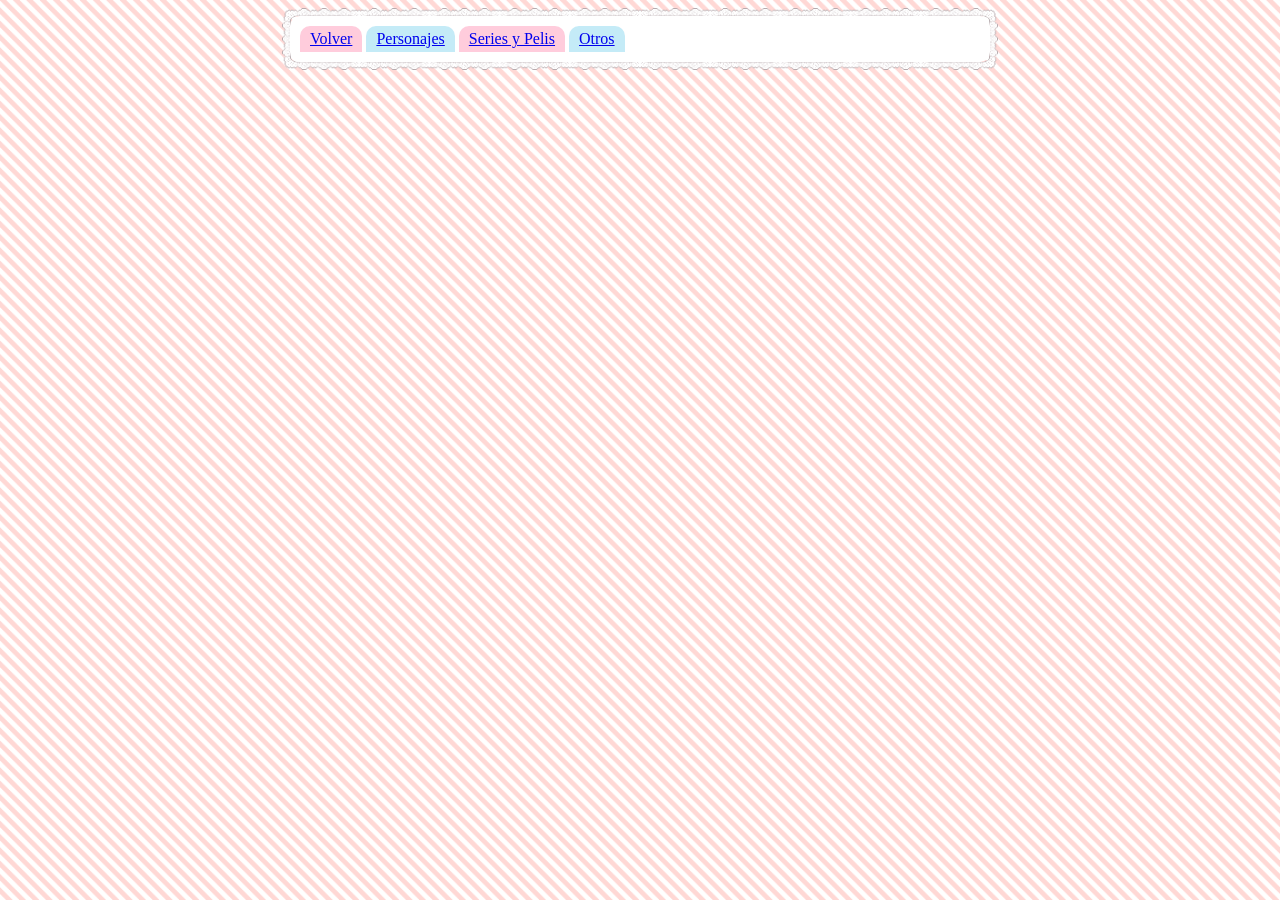
==== gustos.html @ d1582563 "Add files via upload" ====
<!DOCTYPE html>
<html lang="en">
<head>
  <meta charset="UTF-8">
  <meta name="color-scheme" content="light only"/>
  <title>Mati World Domination!!</title>
  <link rel="stylesheet" href="style.css">
  <link href="https://fonts.googleapis.com/css?display=swap&family=Questrial:400,400italic%7CEater:400,400italic%7CPoppins:500,500italic,700,700italic%7CCrimson+Text:600,600italic,700,700italic%7CKosugi+Maru:400,400italic%7CKrona+One:400,400italic%7CFredoka+One:400,400italic%7CShrikhand:400,400italic%7CQuicksand:700,700italic%7CComic+Neue:700,700italic%7CSpecial+Elite:400,400italic"rel="stylesheet" type="text/css"/>
</head>
<style>
body{
  background-image: url(fondogustos.gif);
  background-size: 40px;
  background-repeat: repeat;
}
#aldoxito{
  height:140px;
  width: 140px;
  margin-right: 30px;
}
.mainbox3 {
  background-color: #fff;
  border-radius: 10px;
  border-color: #000000;
  border-style: dotted, solid;
  border-width: 1px;
  padding: 10px;
  width: auto;
}
.mainbox { /*primer mainb*/
  border-color: #ffccdc;
  border-top-left-radius: 0px;
  border-bottom-right-radius: 0px;
  border-style: dotted, solid;
  border-width: 2px;
  display: flex;
  margin: auto;
  padding: 10px;
  width: auto;
}
.mainbox2 { /*borde kiut*/
  border-image: url(testborder3.png)8 fill round;
  border-style: solid;
  border-width: 7px;
  margin: auto;
  padding: 1px;
  width: 700px;
}
#nia {
  color: #ffccdc;
  text-shadow: -1px 0 #000000, 0 1px #000000, 1px 0 #000000, 0 -1px #000000;
  text-align: center;
  font-size: 29px;
  font-family: stabillo medium;
}
.yena {
  display: block;
  height: auto;
  margin:auto;
  transition: all 0.5s;
  -webkit-mask-image: url(https://dl.dropbox.com/s/2kih8ox9q2czjeg/pngfind.com-kawaii-transpatrent-png-621355.png);
  -webkit-mask-position: center;
  -webkit-mask-repeat: no-repeat;
  -webkit-mask-size: 220%;
  width: 80%;
}
.yena:hover {
  transition: all 0.5s;
  -webkit-mask-image: url(https://dl.dropbox.com/s/2kih8ox9q2czjeg/pngfind.com-kawaii-transparent-png-621355.png);  
  -webkit-mask-position: center;
  -webkit-mask-repeat: no-repeat;
  -webkit-mask-size: 100%;
}
.btn1 {
  border-top-right-radius: 10px;
  border-top-left-radius: 10px;
  background: #ffccdc;
  display: inline-block;
  width: auto;
  text-decoration: none;
  padding: 5px;
  padding-left: 10px;
  padding-right: 10px;
  font-family: hearts;
  line-height: 1;
}
.btn1 :hover {
  color: black;
  font-style: italic;
  -moz-transition: all .2s ease-in-out;
  -o-transition: all .2s ease-in-out;
  -ms-transition: all .2s ease-in-out;
  transition: all .2s ease-in-out;
}
.btn2 {
  border-top-right-radius: 10px;
  border-top-left-radius: 10px;
  background: #c4ebf7;
  display: inline-block;
  width: auto;
  text-decoration: none;
  padding: 5px;
  padding-left: 10px;
  padding-right: 10px;
  font-family: hearts;
  line-height: 1;
}
.btn2 :hover {
  color: black;
  font-style: italic;
  -moz-transition: all .2s ease-in-out;
  -o-transition: all .2s ease-in-out;
  -ms-transition: all .2s ease-in-out;
  transition: all .2s ease-in-out;
}
#personajes {
  display: none;
}
#personajes:target{
  display: block;
}
#series {
  display: none;
}
#series:target{
  display: block;
}
#otros {
  display: none;
}
#otros:target{
  display: block;
}
</style>

<div class="mainbox2">
  <div class="mainbox3">
    <div class="espacio2"></div>
    <div class="btn1"><a href="matii.html">Volver</a></div>
    <div class="btn2"><a href="#personajes">Personajes</a></div>
    <div class="btn1"><a href="#series">Series y Pelis</a></div>
    <div class="btn2"><a href="#otros">Otros</a></div>
  <section id="personajes">
    <div class="mainbox">
      <div>
        <img src="giphy.gif"id="aldoxito" class="yena"> 
        <div id="nia">Snoopy</div>
      </div> 
        El esnupi es un mono muy lindo, se parece a su cachorra. Al parecer eñupi es lider de la NASA o algo así.
    </div>
      <br>
    <div class="mainbox">
      <div>
      <img src="yuu-narukami.gif"id="aldoxito" class="yena"> 
      <div id="nia">Yuu Narukami</div>
    </div> 
        El disturbing the peace, look into my eyes. Now tell me de fings yu nana nana na na na na.
    </div>
    <br>
    <div class="mainbox">
      <div>
      <img src="placeholder.gif"id="aldoxito" class="yena"> 
      <div id="nia">Chuu de (ex)Loona</div>
    </div> 
        Todo el mundo ama a Chuu
    </div>
    <br>
    <div class="mainbox">
      <div>
        <img src="IeFB04H51Ntwtam8Y8.webp"id="aldoxito" class="yena"> 
        <div id="nia">Momonga</div>
      </div> 
        El ñoñonga es parte de la serie de los chiikawas, creo que su nombre se traduce a lit. ardilla voladora, pq en efecto es una ardilla voladora.
        <br><br>
        Momonga es pesado y maleducado, como el Gabriel. A diferencia de este último, yo creo que el Momonga votaria no y que pagaría siempre su pasaje de la micro al igual que la Barbi.
    </div>
      <br>
    <div class="mainbox">
      <div>
        <img src="placeholder.gif"id="aldoxito" class="yena"> 
        <div id="nia">Hangyodon</div>
      </div> 
        Es un pez de Hong Kong.
        <br><br>
        Su nombre se lee como Jan gio don.
    </div>
      <br>
    <div class="mainbox">
      <div>
        <img src="paulmc.gif"id="aldoxito" class="yena"> 
        <div id="nia">Paul Mccatney</div>
      </div>
       Una vez leí un tweet que decía algo como: Imagina que tienes a un genio musical tan pero tan bueno, y resulta ser el bajista.
       <br><br>
       Paul McCartney es un persona real, tristemente es britanico. No tolero a los britanicos.
       <br><br>
       El único que me cae bn es Damon Albarn y Thom Yorke pero creo que ese era un ratón
    </div>
  </section>
  <section id="series">
    <div class="mainbox">
      <div>
        <img src="sybau.gif"id="aldoxito" class="yena"> 
        <div id="nia">Invincible</div>
      </div> 
        Este no se de que va
    </div>     
      <br>  
    <div class="mainbox">
      <div>
        <img src="glep-dance.gif"id="aldoxito" class="yena"> 
        <div id="nia">Smiling Friends</div>
      </div> 
        Allan estai enteroo rico teamo
    </div>   
      <br>
    <div class="mainbox">
      <div>
        <img src="placeholder.gif"id="aldoxito" class="yena"> 
        <div id="nia">OHSHC</div>
      </div> 
        Es como de transexuales???, nose mi mami no me deja ver esas cosas.
    </div>     
      <br>  
  </section>
  <section id="otros">
    <div class="mainbox">
      <div>
        <img src="larplarp.gif"id="aldoxito" class="yena"> 
        <div id="nia">Larpear</div>
      </div>
        Larpear es como mezclar el ser poser con evangelion.      
    </div>
      <br>
    <div class="mainbox">
      <div>
        <img src="placeholder.gif"id="aldoxito" class="yena"> 
        <div id="nia">Lit. Feminista</div>
      </div>
        También mide 1.98cm.      
    </div>
  </section>
        




    

 
  </div> 
</div>
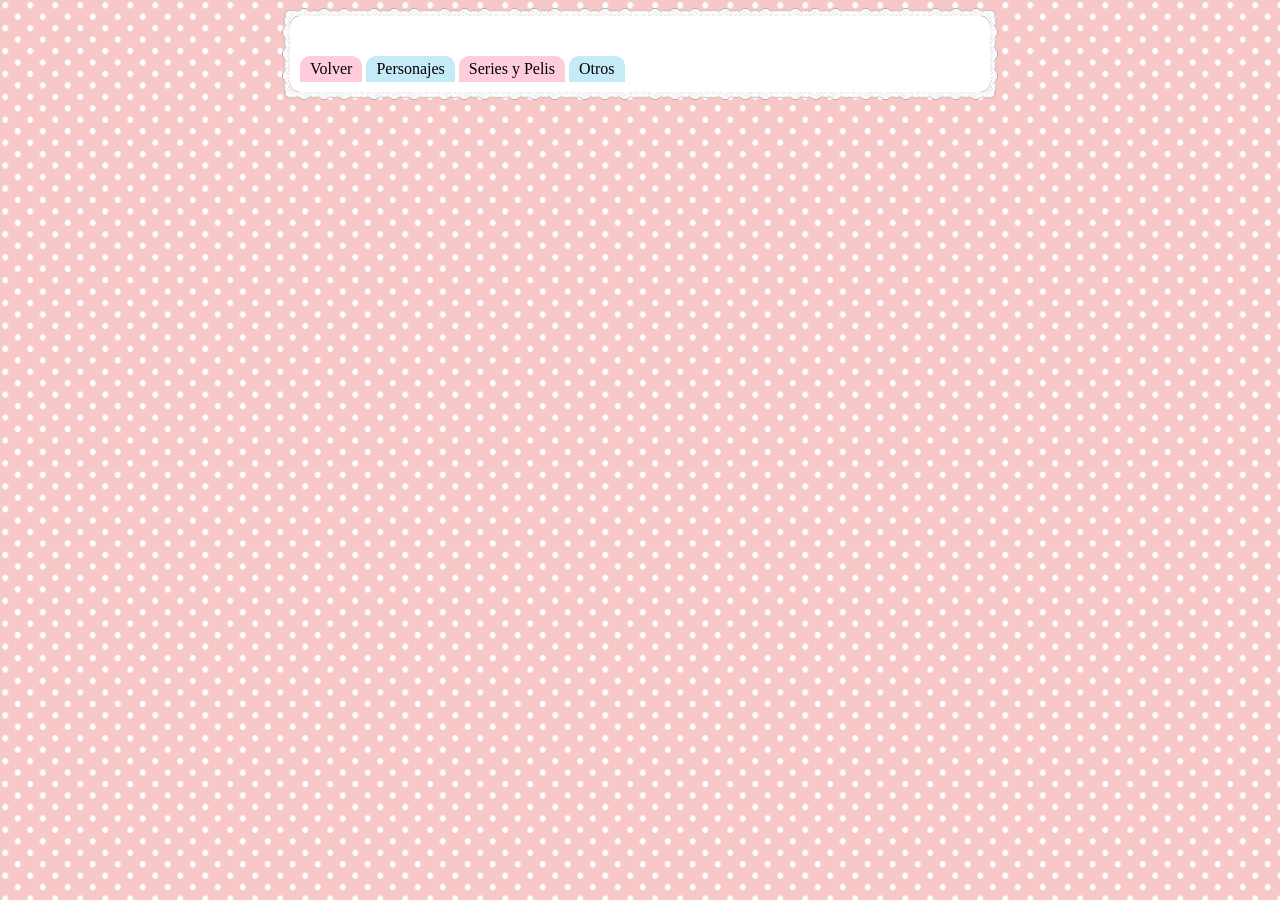
==== commit c5fb892b: "Add files via upload" ====
--- a/gustos.html
+++ b/gustos.html
@@ -10,9 +10,11 @@
 <style>
 body{
   background-image: url(fondogustos.gif);
-  background-size: 40px;
-  background-repeat: repeat;
-}
+  background-size: 25px;
+}
+
+
+
 #aldoxito{
   height:140px;
   width: 140px;
@@ -72,9 +74,9 @@
   -webkit-mask-size: 100%;
 }
 .btn1 {
+  background: #ffccdc;
   border-top-right-radius: 10px;
   border-top-left-radius: 10px;
-  background: #ffccdc;
   display: inline-block;
   width: auto;
   text-decoration: none;
@@ -194,7 +196,7 @@
        <br><br>
        Paul McCartney es un persona real, tristemente es britanico. No tolero a los britanicos.
        <br><br>
-       El único que me cae bn es Damon Albarn y Thom Yorke pero creo que ese era un ratón
+       El único que me cae bn es Damon Albarn.
     </div>
   </section>
   <section id="series">
@@ -211,7 +213,7 @@
         <img src="glep-dance.gif"id="aldoxito" class="yena"> 
         <div id="nia">Smiling Friends</div>
       </div> 
-        Allan estai enteroo rico teamo
+        Yo solo cacho a los Happy Tree Friends
     </div>   
       <br>
     <div class="mainbox">
--- a/style.css
+++ b/style.css
@@ -0,0 +1,268 @@
+* {
+  cursor: url('https://cdn.cursors-4u.net/previews/chiikawa-88aad27d-preview-48.webp') 12 9, auto;
+}
+a:hover {
+  color: #ffccdc;
+  font-style: italic;
+  -moz-transition: all .2s ease-in-out;
+  -o-transition: all .2s ease-in-out;
+  -ms-transition: all .2s ease-in-out;
+  transition: all .2s ease-in-out;
+}
+a:link {
+  color: black;
+  text-decoration:none;
+}
+a:visited {
+  color: black;
+  text-decoration:none;
+}
+body {
+  background-image: url(background.gif);
+  background-size: 21px, 11rem;
+  background-repeat: repeat;
+  font-family: 'questrial';
+  overflow-x:hidden;
+}
+bohemian {
+  font-family: bohemian;
+  font-size: 20px;
+  color: rgb(255, 204, 220);
+  filter: drop-shadow(1px 1px 0 #2E2E2E) drop-shadow(-1px 1px 0 #2E2E2E) drop-shadow(0 -1px 0 #2E2E2E) drop-shadow(1px 0 #2E2E2E);
+}
+bohemian2 {
+  color: #ffccdc;
+  filter: drop-shadow(1px 1px 0 #2E2E2E) drop-shadow(-1px 1px 0 #2E2E2E) drop-shadow(0 -1px 0 #2E2E2E) drop-shadow(1px 0 #2E2E2E);
+  font-family: bohemian;
+  font-size: 17px;
+}
+.btn :hover {
+  color: black;
+  font-style: italic;
+  transition: all .2s ease-in-out;
+  -moz-transition: all .2s ease-in-out;
+  -o-transition: all .2s ease-in-out;
+  -ms-transition: all .2s ease-in-out;
+}
+.bullet::before {
+  background-image: url(bullet.webp);
+  background-size: contain;
+  content: "";
+  display: inline-block; 
+  height: 12px;
+  margin-right: 5px;
+  width: 12px;
+}
+.controls {
+  filter: drop-shadow(2px 0 0 white) drop-shadow(0 2px 0 white) drop-shadow(-2px 0 0 white) drop-shadow(0 -2px 0 white) drop-shadow(-0.5px 0.5px 0 black) drop-shadow(0 0.5px 0 black) drop-shadow(0 0.5px 0 black) drop-shadow(0 0.5px 0.5px black) drop-shadow(0 0.5px black) drop-shadow(0.5px 0.5px 0 black) drop-shadow(0.5px 0.5px 0 black);
+  height: 20px;
+  width: 80px;
+  padding-right: 10px;
+  padding-left: 10px;
+  padding-top: 5px;
+}
+.ctrlimg {
+  height: 16px;
+  width: 16px;
+}
+.ctrlimg:hover {
+  cursor: help;
+}
+.current-time {
+  filter: drop-shadow(2px 0 0 white) drop-shadow(0 2px 0 white) drop-shadow(-2px 0 0 white) drop-shadow(0 -2px 0 white) drop-shadow(-0.5px 0.5px 0 black) drop-shadow(0 0.5px 0 black) drop-shadow(0 0.5px 0 black) drop-shadow(0 0.5px 0.5px black) drop-shadow(0 0.5px black) drop-shadow(0.5px 0.5px 0 black) drop-shadow(0.5px 0.5px 0 black);
+  margin-right: 3px;
+  padding-right: 5px;
+}
+.espacio {
+  height: 50px;
+}
+.espacio1{
+  height: 2px;
+}
+.espacio2{ /*matii*/
+  height: 30px;
+}
+.espacio3{ /*equivale a unos dos br*/
+  height:20px;
+}
+.espacio4{ /*solo en error por ahorita*/
+  height: 70px;
+}
+.frill {
+  background: url(frill.gif);  
+  background: contain ;
+  background-repeat: repeat-x;
+  background-position: center;
+  height: 20px;
+  left: -10px;
+  position: relative;
+  top: 5px;
+  width: 110%;  
+  z-index: -1;
+}
+@font-face {
+  font-family: bohemian;
+  src: url(https://dl.dropbox.com/s/h1893p3fu9ecwsx/Bohemian%20Soul.otf);
+}
+@font-face {
+src: url(https://dl.dropbox.com/s/1479f8x52y3z5u4/rainyhearts.ttf);
+font-family: hearts;
+}
+@font-face {
+  src: url(https://dl.dropbox.com/s/flezd2lq8mbnwhk/Stabillo%20Medium.ttf);
+  font-family: stabillo medium;
+}
+.mainbox {
+  background: rgba(255, 255, 255);
+  border:1px dashed black;
+  border-radius: 10px;
+  box-sizing: border-box;
+  padding: 10px;
+  width: 100%;
+}
+mark { /*matii*/
+  background: rgb(255, 204, 220);
+  border: 1px solid #000;
+  border-radius: 3px;
+  color: #fff;
+  font-family: bohemian;
+  font-size: 16x;
+  padding: 0 5px 0 5px;
+}
+name {
+  color: rgb(255, 204, 220);
+  text-shadow: -1px 0 #000000, 0 1px #000000, 1px 0 #000000, 0 -1px #000000;
+}
+.nav {
+  border: solid #242424 7px;
+  box-sizing: border-box;
+  border-image: url(frame.png) 8 fill round;
+  border-radius: 10px;
+  overflow: auto;/*para activar la scrollbox*/
+  overflow-x:hidden; 
+  margin-right: 10px;
+  padding: 3px;
+  padding-right: 8px;
+  position: relative;
+  width: 250px;
+}
+.seeking {
+  display: flex;
+  justify-content: space-evenly;
+  padding: 7px;
+  width: 75%;
+}
+::selection {
+  color: white;
+  background: rgb(255, 204, 220);
+}
+.songtitle {
+  background-color: #ffffff;
+  border: gray inset 1px;
+  border-radius: 6px;
+  box-shadow: inset 13px 0px 6px -10px rgb(66 66 66 / 20%), inset -13px 0px 6px -10px rgb(66 66 66 / 56%), inset 0px 13px 6px -10px #ffffff, inset 0px -13px 6px -10px rgb(66 66 66 / 38%);
+  display: block;
+  font-family: basiic;
+  font-size: 15px;
+  letter-spacing: 1px;
+  margin-right: 5px;
+  margin-top: 4px;
+  padding: 2px;
+  width: 300px;
+}
+#sylvanian {
+  width: 230px;
+}
+.total-duration {
+  filter: drop-shadow(2px 0 0 white) drop-shadow(0 2px 0 white) drop-shadow(-2px 0 0 white) drop-shadow(0 -2px 0 white) drop-shadow(-0.5px 0.5px 0 black) drop-shadow(0 0.5px 0 black) drop-shadow(0 0.5px 0 black) drop-shadow(0 0.5px 0.5px black) drop-shadow(0 0.5px black) drop-shadow(0.5px 0.5px 0 black) drop-shadow(0.5px 0.5px 0 black);
+  padding-left: 5px;
+}
+::-webkit-scrollbar {
+  height: 5px;
+  width: 16px;
+}
+::-webkit-scrollbar-button:vertical:end:increment {
+  background: white;
+  background-image: url("https://cdn.discordapp.com/attachments/904308736712138793/1001299200052576387/87ae92e1-3894-4469-b1b9-aedf5f04975c.png");
+  background-repeat: no-repeat;
+  background-position: center;
+  -moz-background-size: cover;
+  -webkit-background-size: cover;
+  -o-background-size: cover;
+  background-size: cover;
+}
+::-webkit-scrollbar-thumb {
+  background-color: #eee;
+  border: 1.5px solid #888;
+  border-radius: 3px;
+  box-shadow: inset 0 -1px 1px #fff, inset 0 1px 1px #fff;
+}
+::-webkit-scrollbar-thumb:vertical {
+  background: url("[data-uri]") no-repeat 50%, linear-gradient(90deg, #eee 45%, #ddd 0, #bbb)
+}
+::-webkit-scrollbar-track:vertical {
+  background: linear-gradient(90deg, #e5e5e5, #f0f0f0 20%)
+}
+
+
+
+
+.btn {
+  box-shadow: inset -1px -1px #0a0a0a, inset 1px 1px #fff, inset -2px -2px grey,
+  inset 2px 0px #dfdfdf;
+  border-top-right-radius: 10px;
+  border-bottom-left-radius: 10px;
+  border: black, 1px;
+  background: #ffccdc;
+  display: inline-block;
+  width: auto;
+  text-decoration: none;
+  padding: 5px;
+  padding-left: 10px;
+  padding-right: 10px;
+  font-family: hearts;
+  line-height: 1;
+}
+
+
+
+
+.acute { /*el container que permite meter el lace*/
+  position: relative; 
+  width: 100%;       
+  border-radius: 10px;
+  content: contain;
+}
+
+
+
+
+
+
+
+
+::-webkit-scrollbar-button:vertical:end:increment,
+::-webkit-scrollbar-button:vertical:start:decrement {
+  display: block
+}
+::-webkit-scrollbar-button:vertical {
+  height: 17px
+}
+::-webkit-scrollbar-button:vertical:start:decrement {
+  background: white;
+  background-image: url("https://cdn.discordapp.com/attachments/904308736712138793/1001299199633141851/download.png");
+  background-repeat: no-repeat;
+  background-position: center;
+  -moz-background-size: cover;
+  -webkit-background-size: cover;
+  -o-background-size: cover;
+  background-size: cover;
+}
+::-webkit-scrollbar-button:vertical:start:increment {
+  display: none;
+}
+::-webkit-scrollbar-button:vertical:end:decrement {
+  display: none;
+}
+
+
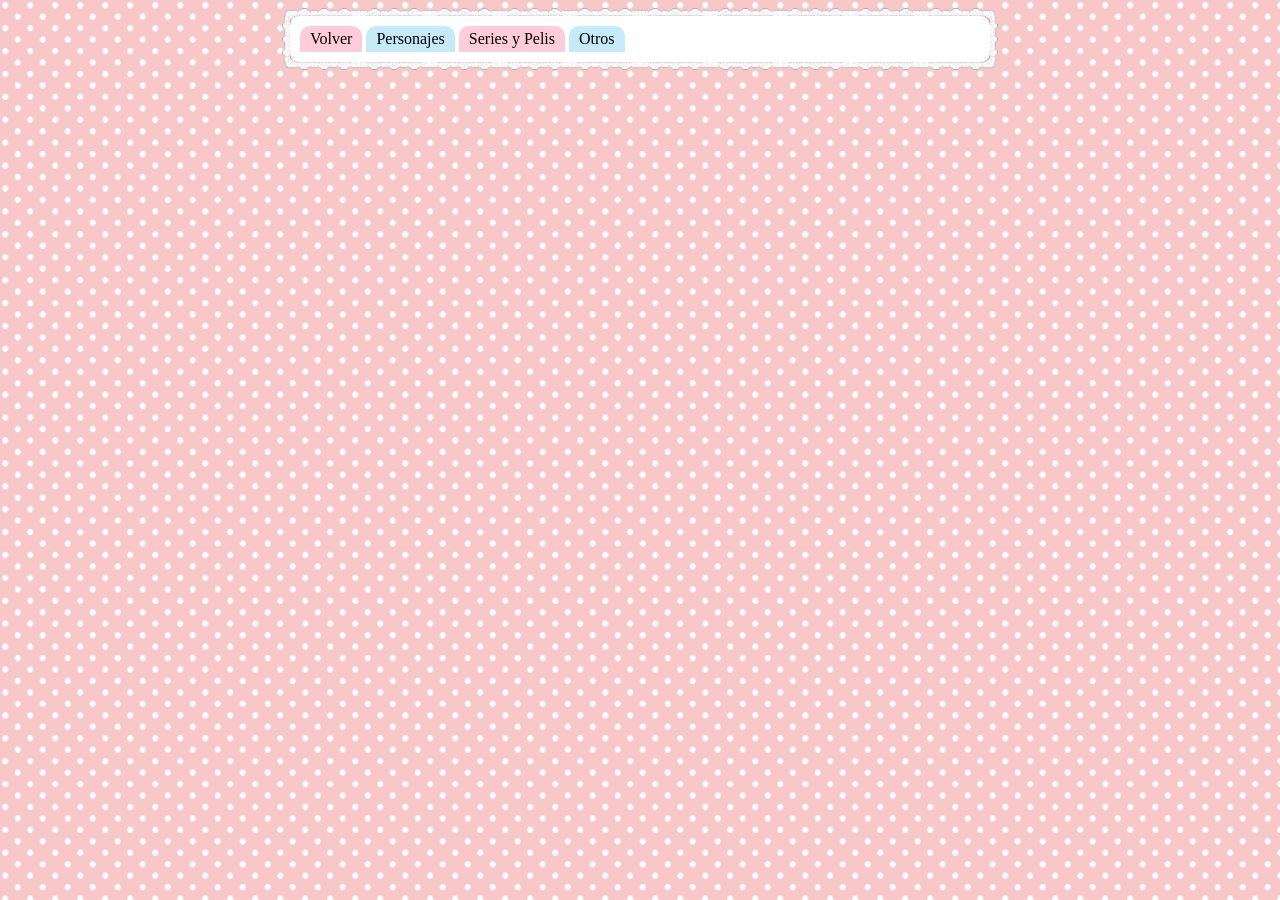
==== commit 0218f5c7: "Update gustos.html" ====
--- a/gustos.html
+++ b/gustos.html
@@ -8,18 +8,19 @@
   <link href="https://fonts.googleapis.com/css?display=swap&family=Questrial:400,400italic%7CEater:400,400italic%7CPoppins:500,500italic,700,700italic%7CCrimson+Text:600,600italic,700,700italic%7CKosugi+Maru:400,400italic%7CKrona+One:400,400italic%7CFredoka+One:400,400italic%7CShrikhand:400,400italic%7CQuicksand:700,700italic%7CComic+Neue:700,700italic%7CSpecial+Elite:400,400italic"rel="stylesheet" type="text/css"/>
 </head>
 <style>
-body{
-  background-image: url(fondogustos.gif);
-  background-size: 25px;
-}
-
-
-
 #aldoxito{
   height:140px;
   width: 140px;
   margin-right: 30px;
 }
+body{
+  background-image: url(fondogustos.gif);
+  background-size: 25px;
+}
+
+
+
+
 .mainbox3 {
   background-color: #fff;
   border-radius: 10px;
@@ -137,7 +138,6 @@
 
 <div class="mainbox2">
   <div class="mainbox3">
-    <div class="espacio2"></div>
     <div class="btn1"><a href="matii.html">Volver</a></div>
     <div class="btn2"><a href="#personajes">Personajes</a></div>
     <div class="btn1"><a href="#series">Series y Pelis</a></div>
